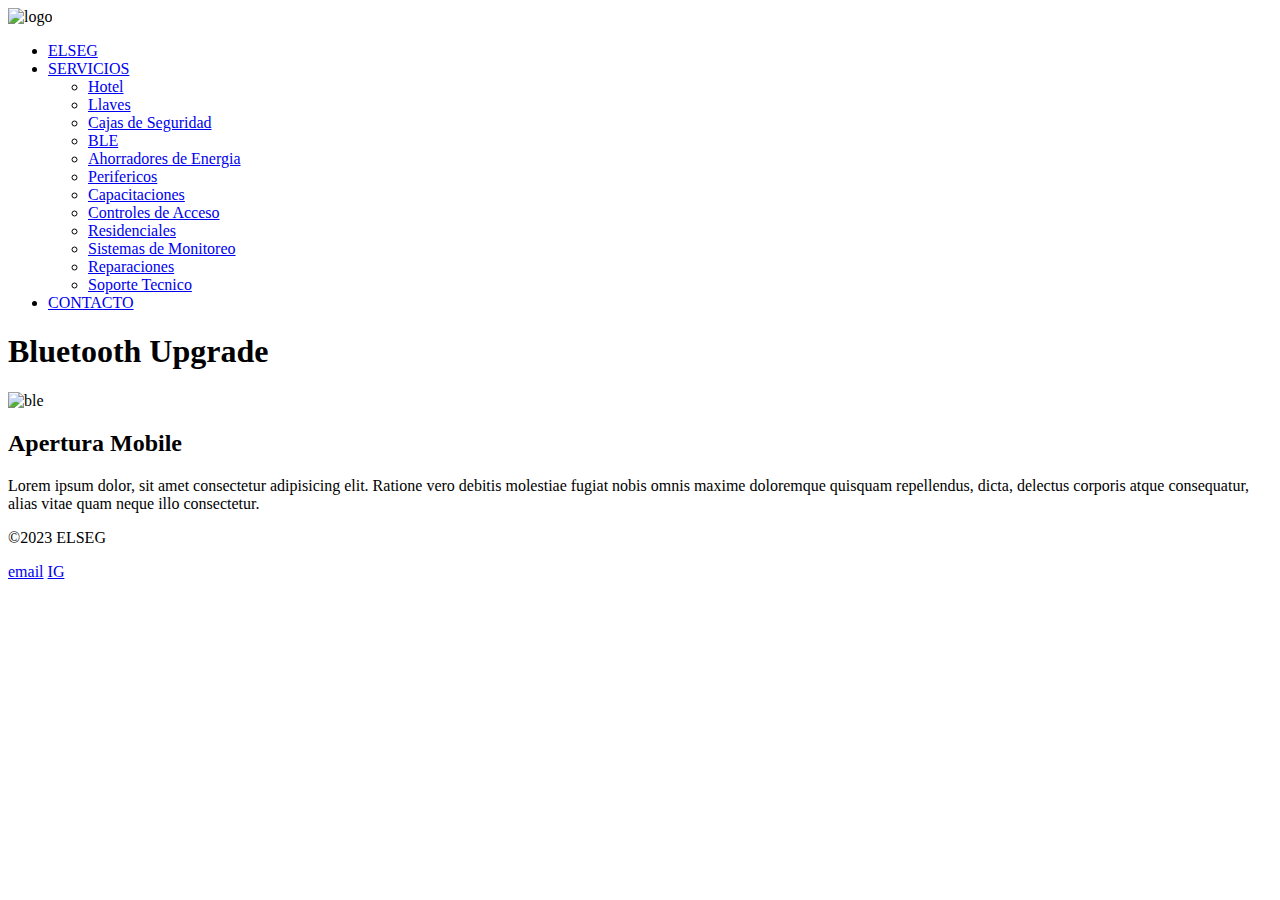
==== PAGES/ble.html @ 49a7b0ee "Preentrega2Leguizamon" ====
<!DOCTYPE html>
<html lang="en">
<head>
    <meta charset="UTF-8">
    <meta http-equiv="X-UA-Compatible" content="IE=edge">
    <meta name="viewport" content="width=device-width, initial-scale=1.0">
    <title>ELSEG - BLE</title>
    <link rel="shortcut icon" href="../IMG/favblanco.png" type="image/x-icon">
    <link rel="stylesheet" href="../CSS/style.css">
</head>
<body>
    <header id="header">
        <div class="logo">
            <!-- la idea es poner el logo, pero hay que achicarlo ./img/logo negro fondo transparente 01.png -->
            <img src="../IMG/elsegblk.png" alt="logo" width="90" height="auto">
        </div>
        <nav class="menu">
            <ul class="links">
                <li class="nav-links"><a href="../index.html">ELSEG</a></li>
                <li class="nav-links" id="link-servicios"><a href="../PAGES/servicios.html">SERVICIOS</a></li>
                <ul class="menu-dropdown">
                    <li><a href="./hotel.html">Hotel</a></li>
                    <li><a href="./tarjetas.html">Llaves</a></li>
                    <li><a href="./cajas.html">Cajas de Seguridad</a></li>
                    <li><a href="./ble.html">BLE</a></li>
                    <li><a href="./economizadores.html">Ahorradores de Energia</a></li>
                    <li><a href="./perifericos.html">Perifericos</a></li>
                    <li><a href="./capacitaciones.html">Capacitaciones</a></li>
                    <li><a href="./controlacceso.html">Controles de Acceso</a></li>
                    <li><a href="./residenciales.html">Residenciales</a></li>
                    <li><a href="./cctvyvss.html">Sistemas de Monitoreo</a></li>
                    <li><a href="./repas.html">Reparaciones</a></li>
                    <li><a href="./soporte.html">Soporte Tecnico</a></li>
                </ul>
                <li class="nav-links"><a href="../PAGES/contacto.html">CONTACTO</a></li>
            </ul>
        </nav>
    </header>
    <section id="BT">
        <h1 id="BLE">Bluetooth Upgrade</h1>
    </section>
        <div id="ble-logo">
            <img src="../IMG/automatic-doors.png" alt="ble">
            <h2>Apertura Mobile</h2>
        <p>
            Lorem ipsum dolor, sit amet consectetur adipisicing elit. Ratione vero debitis molestiae fugiat nobis omnis maxime doloremque quisquam repellendus, dicta, delectus corporis atque consequatur, alias vitae quam neque illo consectetur.
        </p>
        </div>


    <footer id="footer">
        <div>
            <p>&copy;2023 ELSEG</p>
        </div>  
        <div> 
        <a href="#">email</a> 
        <a href="#">IG</a> 
        </div> 

   </footer>
</body>
</html>
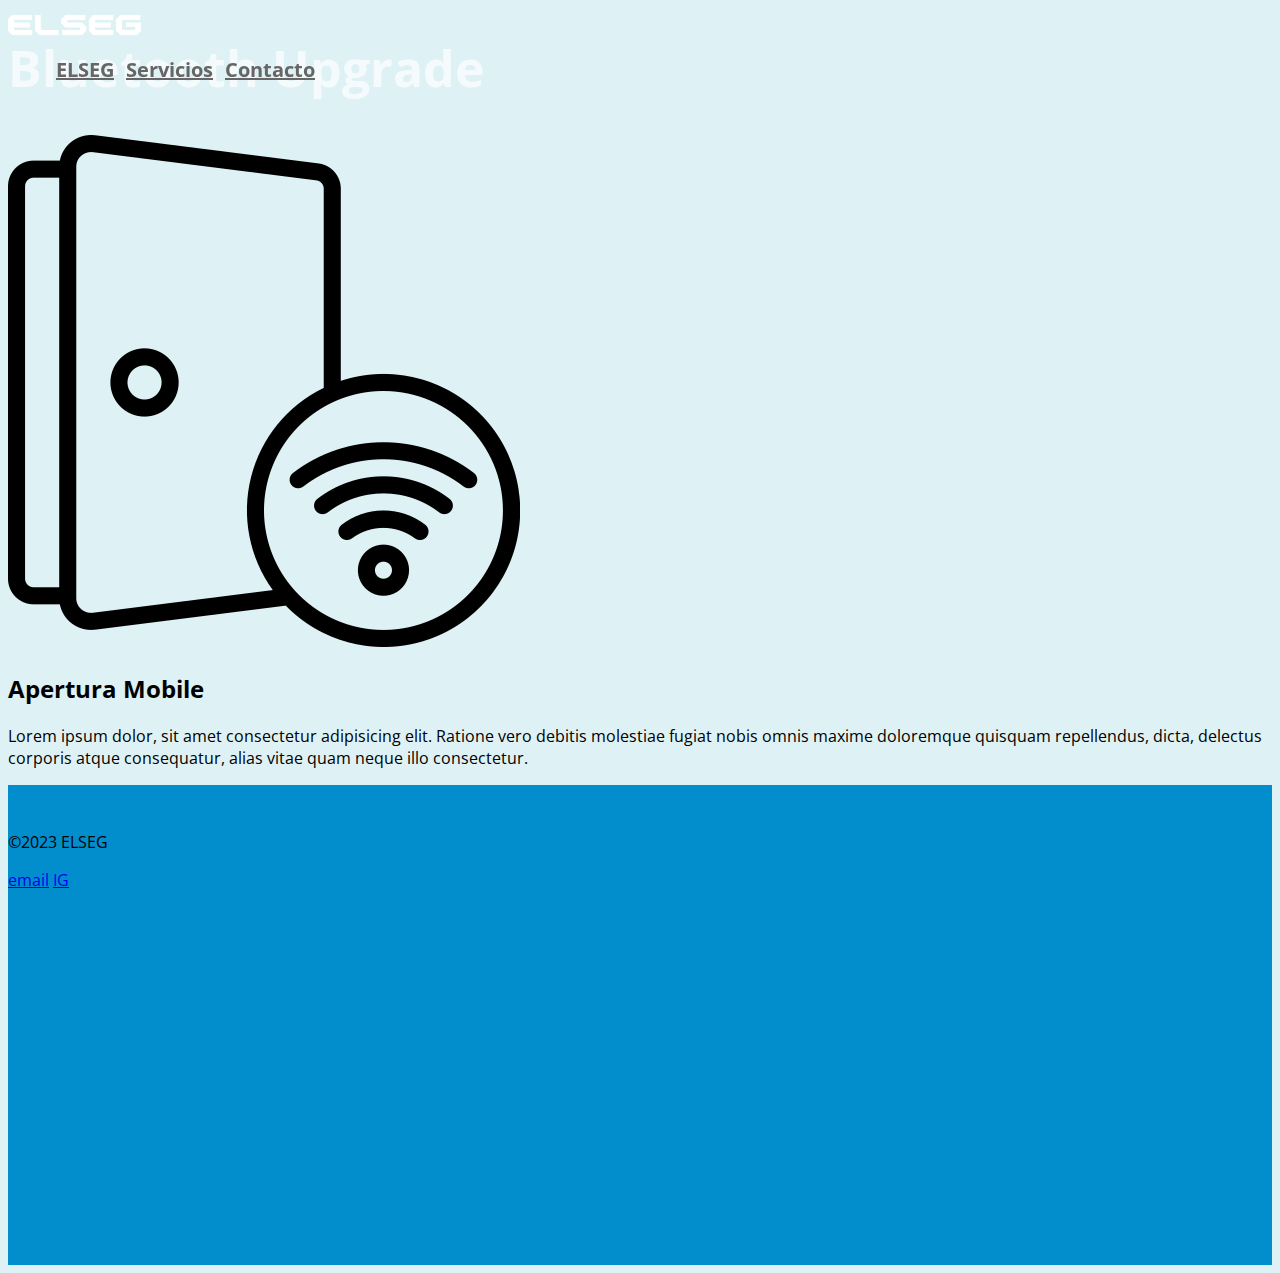
==== commit eb01a7dd: "proyecto sin navegacion entre paginas" ====
--- a/PAGES/ble.html
+++ b/PAGES/ble.html
@@ -3,44 +3,38 @@
 <head>
     <meta charset="UTF-8">
     <meta http-equiv="X-UA-Compatible" content="IE=edge">
-    <meta name="viewport" content="width=device-width, initial-scale=1.0">
+    <meta name="viewport" content="width=device-width, minimum-scale=1, initial-scale=1, user-scalable=yes">
     <title>ELSEG - BLE</title>
-    <link rel="shortcut icon" href="../IMG/favblanco.png" type="image/x-icon">
-    <link rel="stylesheet" href="../CSS/style.css">
+    <link rel="shortcut icon" href="../images/favblanco.png" type="image/x-icon">
+    <link rel="stylesheet" href="https://maxcdn.bootstrapcdn.com/bootstrap/4.0.0-beta.3/css/bootstrap.min.css" integrity="sha384-Zug+QiDoJOrZ5t4lssLdxGhVrurbmBWopoEl+M6BdEfwnCJZtKxi1KgxUyJq13dy" crossorigin="anonymous">
+    <link rel="stylesheet" href="../css/style.css">
+    <link href="https://fonts.googleapis.com/css?family=Open+Sans:300,400,600,700" rel="stylesheet">
 </head>
 <body>
-    <header id="header">
-        <div class="logo">
-            <!-- la idea es poner el logo, pero hay que achicarlo ./img/logo negro fondo transparente 01.png -->
-            <img src="../IMG/elsegblk.png" alt="logo" width="90" height="auto">
+    <header id="myHeader">
+        <div class="container">
+            <div class="row top">
+                <div class="col-md-4"><a href="#home" data-ancla="home" class="off">
+                    <img src="../images/elsegwht.png" alt="elsegblk" class="logo"></a></div>
+                <div class="col-md-3"></div>
+                <div class="col-md-5">
+                    <ul class='botonera'>
+                        <li><a href="../index.html#nosotros" data-ancla="nosotros">ELSEG</a></li>
+                        <li><a href="../index.html#servicios" data-ancla="servicios">Servicios</a></li>
+                        <li><a href="#contacto" data-ancla="contacto">Contacto</a></li>
+    
+                    </ul>
+    
+                </div>
+            </div>
         </div>
-        <nav class="menu">
-            <ul class="links">
-                <li class="nav-links"><a href="../index.html">ELSEG</a></li>
-                <li class="nav-links" id="link-servicios"><a href="../PAGES/servicios.html">SERVICIOS</a></li>
-                <ul class="menu-dropdown">
-                    <li><a href="./hotel.html">Hotel</a></li>
-                    <li><a href="./tarjetas.html">Llaves</a></li>
-                    <li><a href="./cajas.html">Cajas de Seguridad</a></li>
-                    <li><a href="./ble.html">BLE</a></li>
-                    <li><a href="./economizadores.html">Ahorradores de Energia</a></li>
-                    <li><a href="./perifericos.html">Perifericos</a></li>
-                    <li><a href="./capacitaciones.html">Capacitaciones</a></li>
-                    <li><a href="./controlacceso.html">Controles de Acceso</a></li>
-                    <li><a href="./residenciales.html">Residenciales</a></li>
-                    <li><a href="./cctvyvss.html">Sistemas de Monitoreo</a></li>
-                    <li><a href="./repas.html">Reparaciones</a></li>
-                    <li><a href="./soporte.html">Soporte Tecnico</a></li>
-                </ul>
-                <li class="nav-links"><a href="../PAGES/contacto.html">CONTACTO</a></li>
-            </ul>
-        </nav>
     </header>
+    
     <section id="BT">
         <h1 id="BLE">Bluetooth Upgrade</h1>
     </section>
         <div id="ble-logo">
-            <img src="../IMG/automatic-doors.png" alt="ble">
+            <img src="../images/automatic-doors.png" alt="ble">
             <h2>Apertura Mobile</h2>
         <p>
             Lorem ipsum dolor, sit amet consectetur adipisicing elit. Ratione vero debitis molestiae fugiat nobis omnis maxime doloremque quisquam repellendus, dicta, delectus corporis atque consequatur, alias vitae quam neque illo consectetur.
@@ -58,5 +52,34 @@
         </div> 
 
    </footer>
+   
+<script
+src="https://code.jquery.com/jquery-2.2.4.min.js"
+integrity="sha256-BbhdlvQf/xTY9gja0Dq3HiwQF8LaCRTXxZKRutelT44="
+crossorigin="anonymous"></script>
+<script src="https://maxcdn.bootstrapcdn.com/bootstrap/4.0.0-beta.3/js/bootstrap.min.js" integrity="sha384-a5N7Y/aK3qNeh15eJKGWxsqtnX/wWdSZSKp+81YjTmS15nvnvxKHuzaWwXHDli+4" crossorigin="anonymous"></script>
+<script>
+  // A $( document ).ready() block.
+$(document).ready(function() {    
+$('.top a').click(function(e){
+      e.preventDefault();
+      var offset = $($(this).attr('href')).offset().top;
+      $('html, body').animate({scrollTop:offset}, 600);
+      return false;
+  });
+
+});
+window.onscroll = function() {scrollFunction()};
+
+function scrollFunction() {
+if (document.body.scrollTop > 20 || document.documentElement.scrollTop > 20) {
+  document.getElementById("myHeader").classList.add("scrolled");
+} else {
+  document.getElementById("myHeader").classList.remove("scrolled");
+}
+}
+
+  
+</script>
 </body>
 </html>--- a/css/style.css
+++ b/css/style.css
@@ -0,0 +1,179 @@
+body{
+	background: #17a2b824;
+	font-family: 'Open Sans', sans-serif;
+
+}
+.logo{
+	height: 20px;
+	width: auto;
+}
+
+.botonera li{
+	display: inline-block;
+	margin-left: 8px;
+	font-weight: 700;
+	font-size: 20px;
+}
+.botonera li a{
+	color: #666;
+
+}
+.botonera li a:hover{
+	color: rgb(35, 75, 252);
+	text-decoration: none;
+}
+
+
+header{
+	background: none; 
+	padding-top: 15px;
+	padding-bottom: 10px;
+	position: fixed;
+	width: 100%;
+	z-index: 34242;
+}
+#myHeader {
+	position: fixed;
+    top: 0;
+    width: 100%;
+    background-color: transparent;
+    transition: background-color 0.5s ease;
+    z-index: 999;
+}
+#myHeader.scrolled {
+	background-color: rgba(0, 0, 0, 0.7);
+	backdrop-filter: blur(10px);
+}	
+
+.principal{
+	background: white;
+	height: 90vh;
+	background: url(../images/DirectKey\ black\ striking\ icon.png)no-repeat center center fixed; 
+  -webkit-background-size: cover;
+  -moz-background-size: cover;
+  -o-background-size: cover;
+  background-size: cover;
+}
+
+
+.vertical-centered-text {
+    -ms-display: flex;
+    display: flex;
+    align-items: center;
+    justify-content: center;
+}
+
+.cta{
+	text-align: center;
+}
+h1{
+	font-weight: 700;
+	font-size: 50px;
+	color: rgba(255,255,255,.7);
+}
+
+.orange{
+
+	background: #acaaaa;
+}
+
+.nosotros{
+	width: 100%;
+	height: 50vh;
+	text-align: center;
+	padding-top: 150px;
+}
+.nosotros h1{
+	font-weight: 100;
+}
+.servicios{
+	text-align: center;
+	padding-top: 150px;
+	padding-bottom: 50px;
+}
+.servicios img{
+	width: 40%;
+	text-align: center;
+}
+
+.servicios h1{
+	color: #666;
+	font-weight: 100;
+}
+.servicios .images{
+	padding-top: 30px;
+}
+
+.images .col-md-3{
+	padding-top: 20px;
+
+}
+.social{
+	text-align: center;
+}
+.social img{
+	width: 30%;
+	text-align: center;
+}
+
+footer{
+	background: rgb(2, 142, 204);
+	height: 50vh;
+	padding-top: 30px;
+}
+footer h1{
+	text-align: center;
+	font-weight: 100;
+}
+.contacto h1 {
+	color: white;
+}
+
+#home {
+	color: black;
+}
+.col-xs-4{
+	text-align: center;
+}
+
+
+/*@media only screen 
+and (min-device-width : 414px) 
+and (max-device-width : 736px) { }
+@media only screen and (min-width: 324px) and (max-width: 736px) {*/
+@media only screen and (max-device-width: 480px), only screen and (min-device-width: 560px) and (max-device-width: 1136px) {
+  /* iPhone only */
+  /* Styles */
+  .off {
+    display: none !important;
+  }
+  .on {
+    display: block !important;
+  }
+  .col-md-2 {
+    width: 100%;
+  }
+  .social img{
+  	width: 100%;
+  }
+  .botonera li a {
+    font-size: 13px;
+}
+.nosotros{
+	height: 400px;
+	overflow: hidden;
+	padding-top: 15px;
+}
+#home{
+	padding-top: 65px;
+}
+
+h1{
+	font-size: 30px;
+}
+
+footer{
+	padding-top: 10px;
+}
+
+}